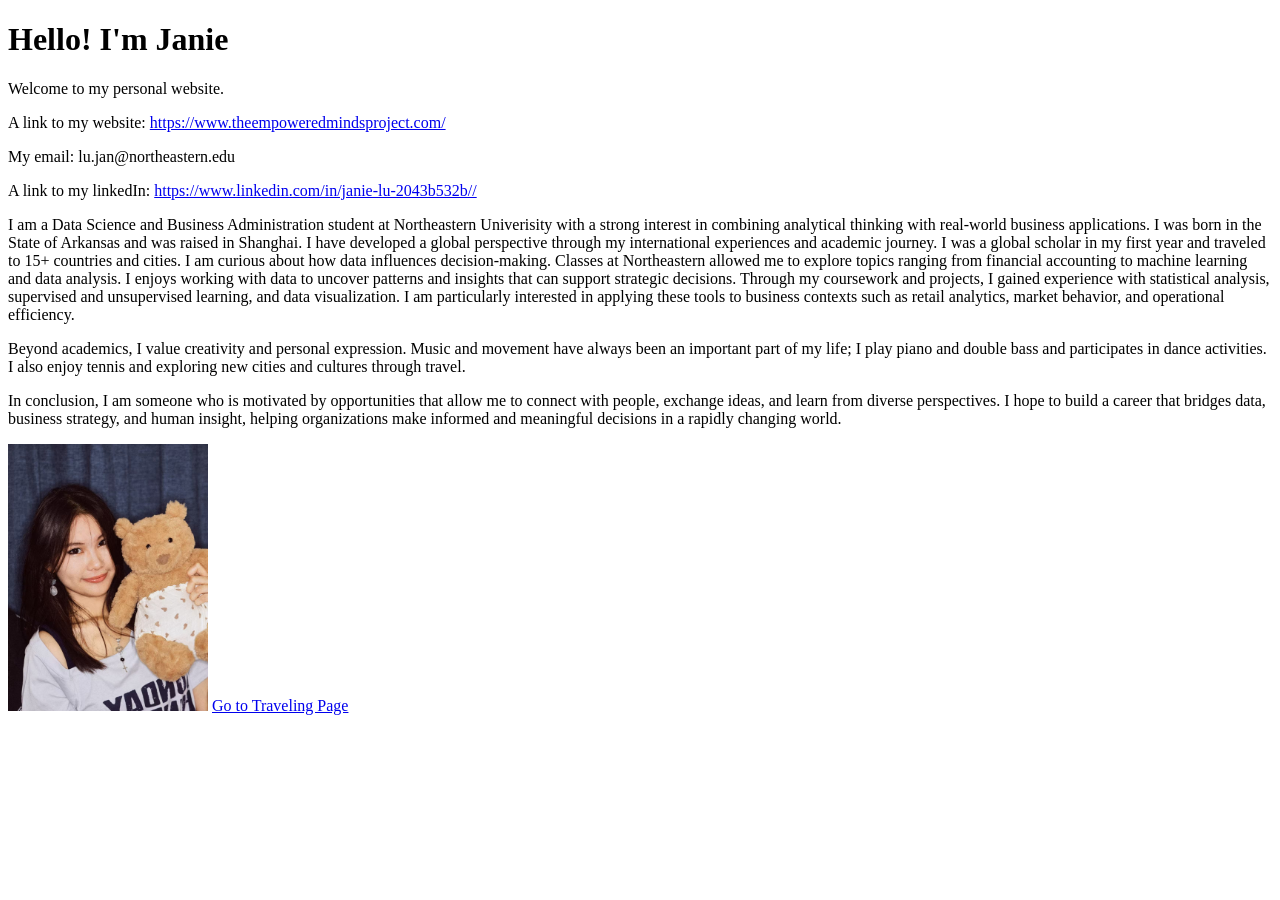
==== index.html @ 1445bfdc "Fix HTML structure in index.html Removed duplicate closing head tag and fixed indentation." ====
<!DOCTYPE html>
<html>
<head>
  <title>Janie's Website</title>
  <link rel="stylesheet" href="style.css">
<link rel="preconnect" href="https://fonts.googleapis.com">
<link rel="preconnect" href="https://fonts.gstatic.com" crossorigin>
<link href="https://fonts.googleapis.com/css2?family=Atma:wght@300;400;500;600;700&display=swap" rel="stylesheet">
</head>
<body>
  <h1>Hello! I'm Janie</h1>
  <p>Welcome to my personal website.</p>
  <p>A link to my website: 
    <a href="https://www.theempoweredmindsproject.com/">https://www.theempoweredmindsproject.com/</a></p>
  <p>My email: lu.jan@northeastern.edu</p>
  <p>A link to my linkedIn: 
    <a href="https://www.linkedin.com/in/janie-lu-2043b532b//">https://www.linkedin.com/in/janie-lu-2043b532b//</a>
  </p>
  <p> </p>
  
  <p>I am a Data Science and Business Administration student at Northeastern Univerisity with a strong interest in combining analytical thinking with real-world business applications. 
    I was born in the State of Arkansas and was raised in Shanghai. I have developed a global perspective through my international experiences and academic journey. I was a global scholar in my first year and traveled to 15+ countries and cities.
    I am curious about how data influences decision-making. Classes at Northeastern allowed me to explore topics ranging from financial accounting to machine learning and data analysis.
    I enjoys working with data to uncover patterns and insights that can support strategic decisions. Through my coursework and projects, I gained experience with statistical analysis, supervised and unsupervised learning, and data visualization. 
    I am particularly interested in applying these tools to business contexts such as retail analytics, market behavior, and operational efficiency.<p>
  <p>Beyond academics, I value creativity and personal expression. Music and movement have always been an important part of my life; I play piano and double bass and participates in dance activities. 
    I also enjoy tennis and exploring new cities and cultures through travel.<p>
<p>In conclusion, I am someone who is motivated by opportunities that allow me to connect with people, exchange ideas, and learn from diverse perspectives. I hope to build a career that bridges data, business strategy, and human insight, 
   helping organizations make informed and meaningful decisions in a rapidly changing world.</p>
<img src="0e4577b54205f8986b3bb875141b51d9.JPG" alt="photo of me" width='200'>
  <a href="travling.html">Go to Traveling Page</a>



</body>
</html>
---- style.css ----
<head>
  <title>Janie's Website</title>

<link rel="preconnect" href="https://fonts.googleapis.com">
<link rel="preconnect" href="https://fonts.gstatic.com" crossorigin>
<link href="https://fonts.googleapis.com/css2?family=Atma:wght@300;400;500;600;700&display=swap" rel="stylesheet">

  <style>
    body {
      font-family: 'Atma', cursive;
      max-width: 900px;
      margin-left: auto;
      margin-right: auto;
    }
  </style>

</head>
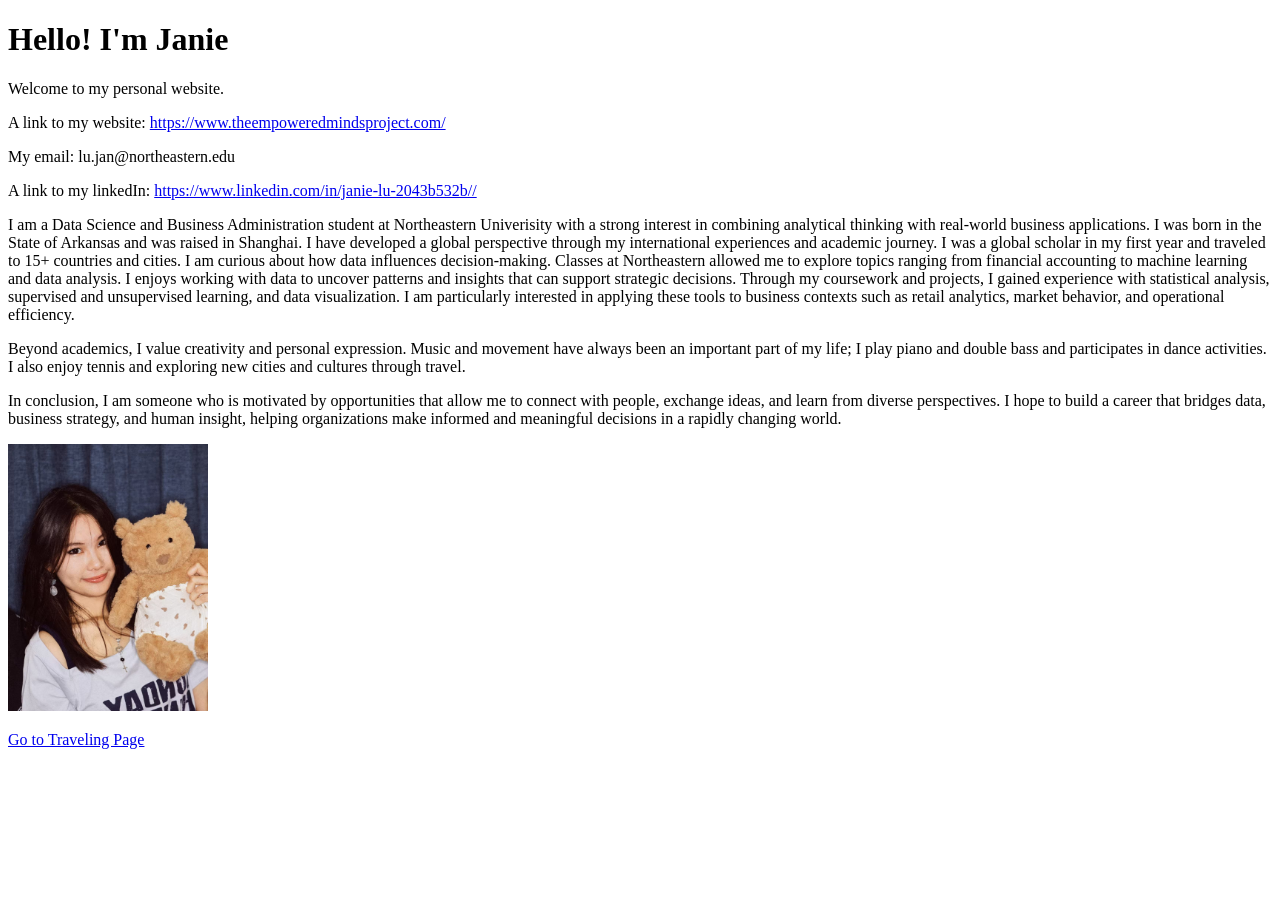
==== commit f5471776: "Wrap link in paragraph tag in index.html" ====
--- a/index.html
+++ b/index.html
@@ -2,10 +2,11 @@
 <html>
 <head>
   <title>Janie's Website</title>
+
   <link rel="stylesheet" href="style.css">
-<link rel="preconnect" href="https://fonts.googleapis.com">
-<link rel="preconnect" href="https://fonts.gstatic.com" crossorigin>
-<link href="https://fonts.googleapis.com/css2?family=Atma:wght@300;400;500;600;700&display=swap" rel="stylesheet">
+  <link rel="preconnect" href="https://fonts.googleapis.com">
+  <link rel="preconnect" href="https://fonts.gstatic.com" crossorigin>
+  <link href="https://fonts.googleapis.com/css2?family=Atma:wght@300;400;500;600;700&display=swap" rel="stylesheet">
 </head>
 <body>
   <h1>Hello! I'm Janie</h1>
@@ -28,7 +29,7 @@
 <p>In conclusion, I am someone who is motivated by opportunities that allow me to connect with people, exchange ideas, and learn from diverse perspectives. I hope to build a career that bridges data, business strategy, and human insight, 
    helping organizations make informed and meaningful decisions in a rapidly changing world.</p>
 <img src="0e4577b54205f8986b3bb875141b51d9.JPG" alt="photo of me" width='200'>
-  <a href="travling.html">Go to Traveling Page</a>
+ <p> <a href="travling.html">Go to Traveling Page</a></p>
 
 
 
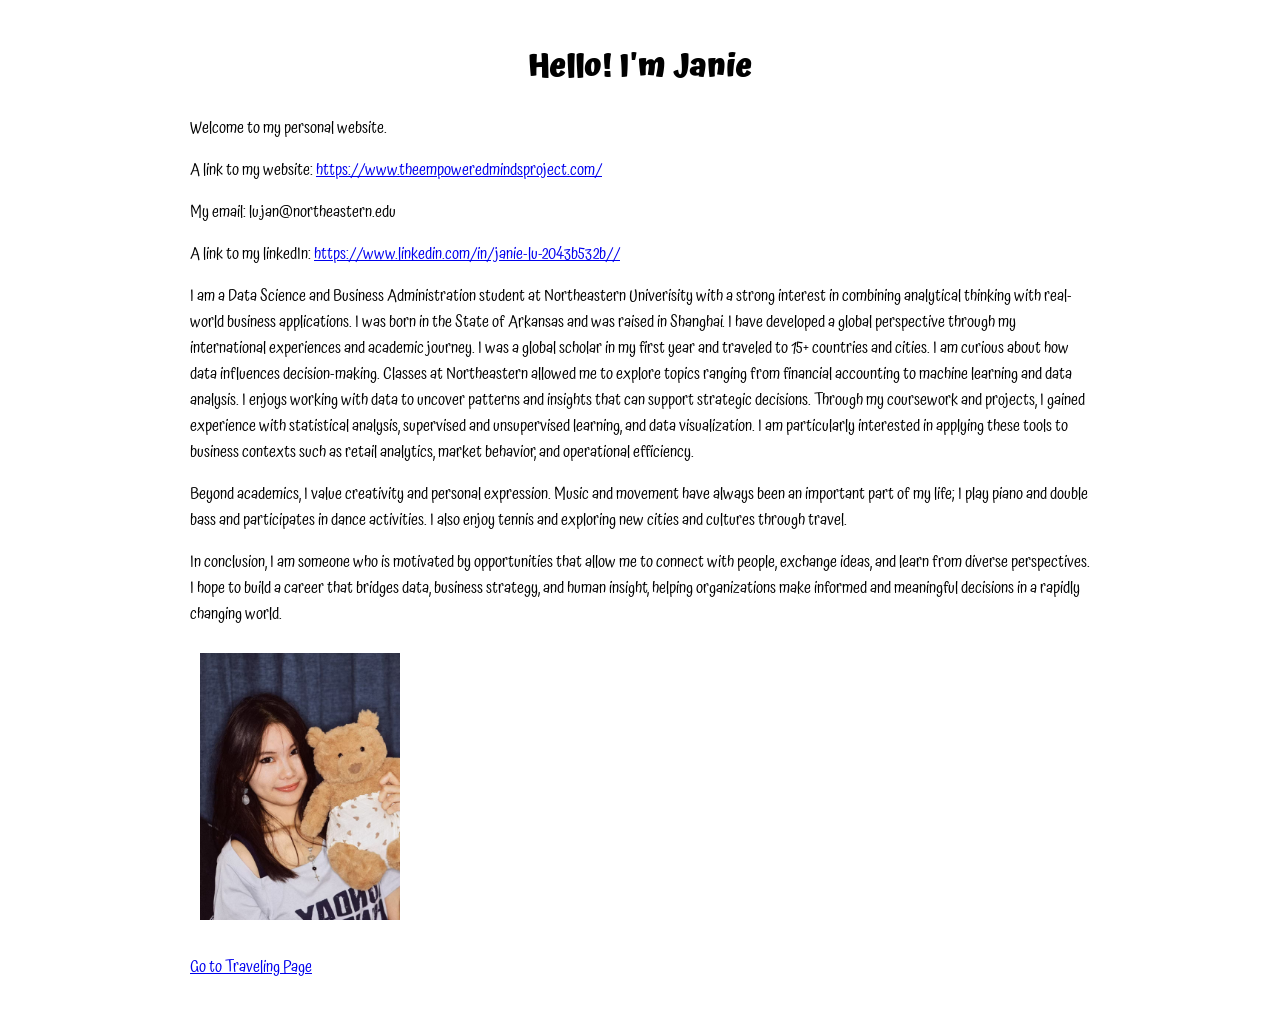
==== commit 56a14864: "Fix formatting issues in index.html" ====
--- a/index.html
+++ b/index.html
@@ -2,7 +2,6 @@
 <html>
 <head>
   <title>Janie's Website</title>
-
   <link rel="stylesheet" href="style.css">
   <link rel="preconnect" href="https://fonts.googleapis.com">
   <link rel="preconnect" href="https://fonts.gstatic.com" crossorigin>
--- a/style.css
+++ b/style.css
@@ -1,17 +1,14 @@
-<head>
-  <title>Janie's Website</title>
+body {
+  font-family: 'Atma', cursive;
+  max-width: 900px;
+  margin: auto;
+  padding: 20px;
+}
 
-<link rel="preconnect" href="https://fonts.googleapis.com">
-<link rel="preconnect" href="https://fonts.gstatic.com" crossorigin>
-<link href="https://fonts.googleapis.com/css2?family=Atma:wght@300;400;500;600;700&display=swap" rel="stylesheet">
+h1 {
+  text-align: center;
+}
 
-  <style>
-    body {
-      font-family: 'Atma', cursive;
-      max-width: 900px;
-      margin-left: auto;
-      margin-right: auto;
-    }
-  </style>
-
-</head>
+img {
+  margin: 10px;
+}
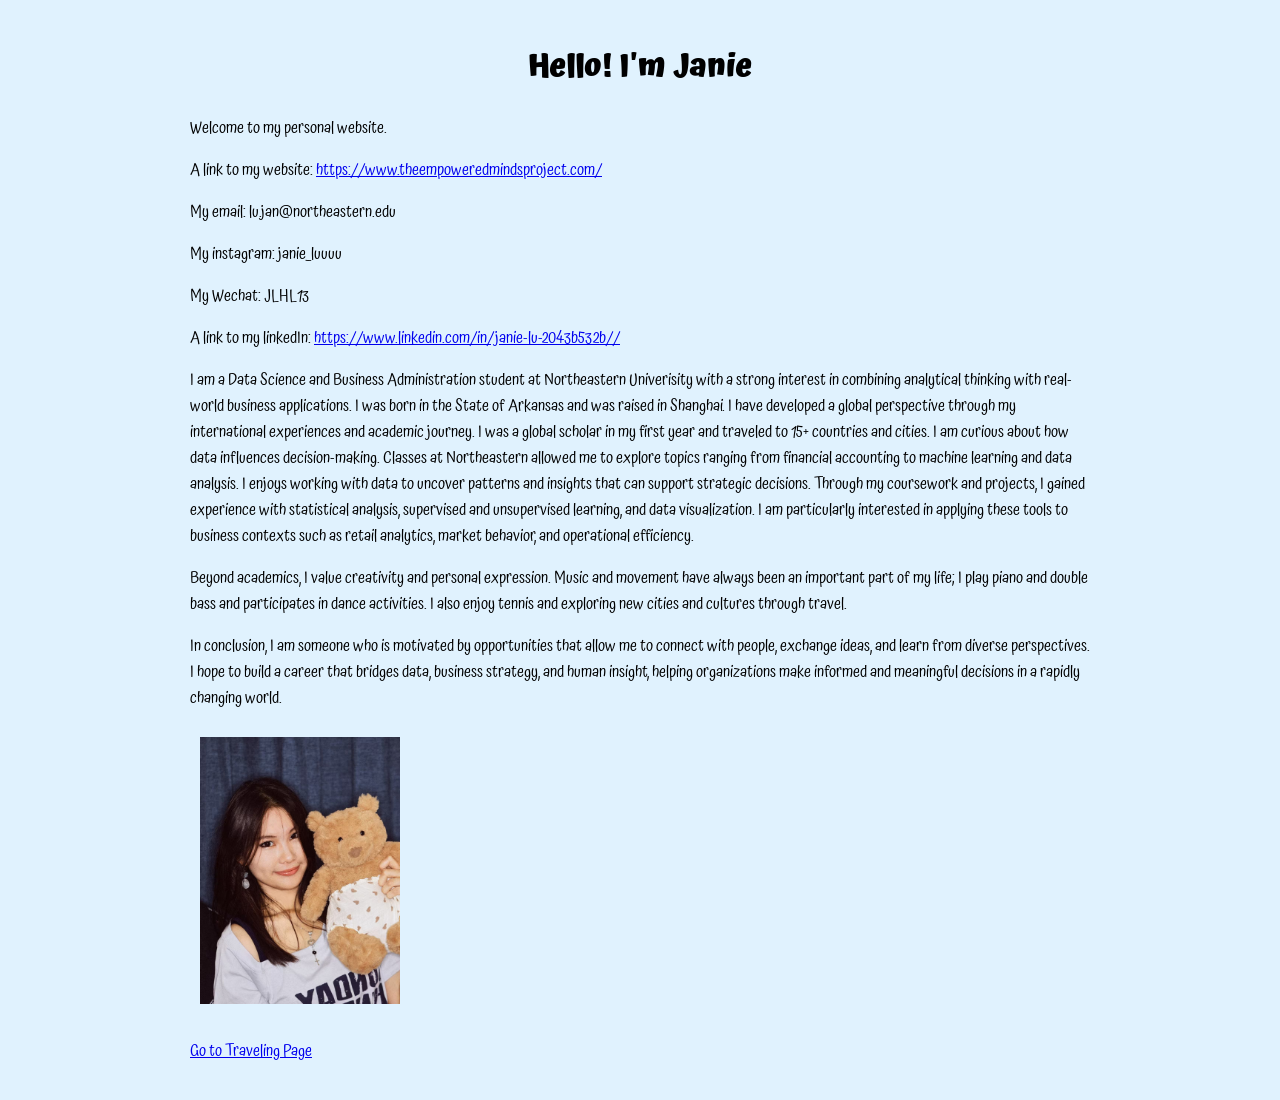
==== commit 2e2fd2f1: "Update index.html" ====
--- a/index.html
+++ b/index.html
@@ -2,6 +2,7 @@
 <html>
 <head>
   <title>Janie's Website</title>
+  
   <link rel="stylesheet" href="style.css">
   <link rel="preconnect" href="https://fonts.googleapis.com">
   <link rel="preconnect" href="https://fonts.gstatic.com" crossorigin>
@@ -13,6 +14,8 @@
   <p>A link to my website: 
     <a href="https://www.theempoweredmindsproject.com/">https://www.theempoweredmindsproject.com/</a></p>
   <p>My email: lu.jan@northeastern.edu</p>
+  <p>My instagram: janie_luuuu</p>
+  <p>My Wechat: JLHL13</p>
   <p>A link to my linkedIn: 
     <a href="https://www.linkedin.com/in/janie-lu-2043b532b//">https://www.linkedin.com/in/janie-lu-2043b532b//</a>
   </p>
--- a/style.css
+++ b/style.css
@@ -1,5 +1,7 @@
+@import url('https://fonts.googleapis.com/css2?family=Atma:wght@300;400;500;600;700&display=swap');
 body {
-  font-family: 'Atma', cursive;
+  background-color: #e0f2fe;
+  font-family: 'Atma';
   max-width: 900px;
   margin: auto;
   padding: 20px;
